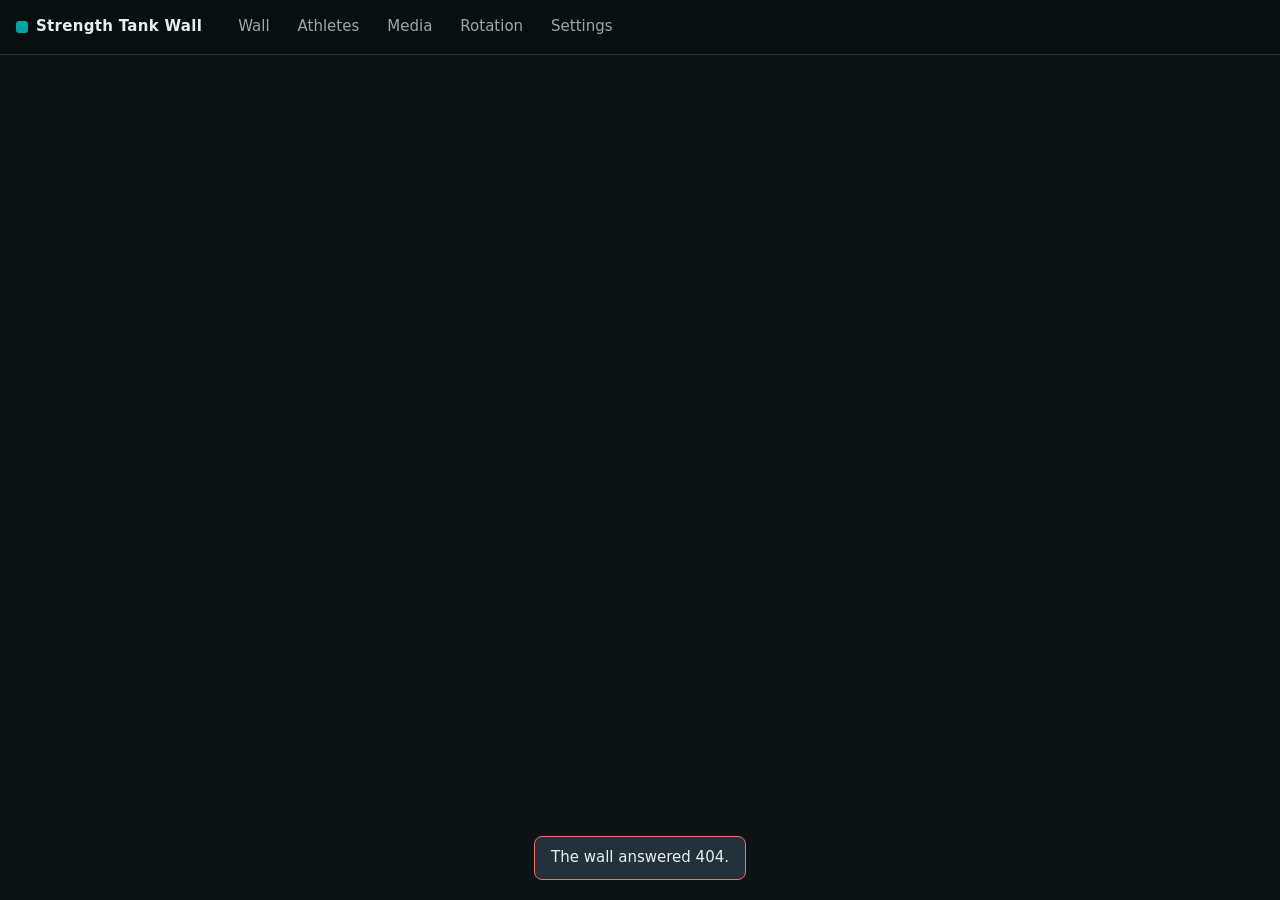
==== web/index.html @ 3e49f477 "Strength Tank LED wall: web console, mock API and ESP32-S3 firmware A 256x96 wall of twelve 64x32 P5" ====
<!doctype html>
<html lang="en">
<head>
<meta charset="utf-8">
<meta name="viewport" content="width=device-width, initial-scale=1">
<title>Strength Tank Wall</title>
<link rel="stylesheet" href="app.css">
<script src="vendor/omggif.js"></script>
<script type="module" src="app.js"></script>
</head>
<body>
<a class="skip" href="#main">Skip to content</a>
<header class="top">
  <div class="brand"><span class="brand-dot"></span>Strength Tank Wall</div>
  <nav id="tabs" aria-label="Sections">
    <a href="#wall">Wall<span class="sr-only"></span></a>
    <a href="#athletes">Athletes<span class="sr-only"></span></a>
    <a href="#media">Media<span class="sr-only"></span></a>
    <a href="#rotation">Rotation<span class="sr-only"></span></a>
    <a href="#settings">Settings<span class="sr-only"></span></a>
  </nav>
</header>

<div id="conn" class="conn" role="alert" hidden>
  <span id="conn-msg"></span>
  <button id="conn-retry" type="button">Try again</button>
</div>
<div id="lock" class="conn" role="alert" hidden>
  <span id="lock-msg"></span>
</div>

<!-- First run: no admin PIN yet, so nothing can be changed until one is set -->
<section id="setup" class="setup" hidden aria-labelledby="setup-title">
  <div class="card">
    <h2 id="setup-title">Set an admin PIN</h2>
    <p>The wall needs an admin PIN before anything on it can be changed. Anyone on the gym Wi-Fi can look at this page, but saving athletes, media, the rotation or settings will ask for the PIN.</p>
    <form id="setup-form" class="form">
      <label>New PIN, 6 to 12 digits <input type="password" id="setup-pin" inputmode="numeric" pattern="[0-9]{6,12}" maxlength="12" autocomplete="new-password" enterkeyhint="next"></label>
      <label>Type it again <input type="password" id="setup-pin2" inputmode="numeric" pattern="[0-9]{6,12}" maxlength="12" autocomplete="new-password" enterkeyhint="done"></label>
      <p id="setup-error" class="pin-error" role="alert" hidden></p>
      <div class="row"><span class="spacer"></span><button id="setup-save" class="primary">Set PIN</button></div>
    </form>
    <p class="hint">Write it down somewhere safe. On the real wall the first PIN is set while connected to the wall's own setup Wi-Fi. If the PIN is ever lost, switch the wall off and on again, and as soon as it lights up press and hold the BOOT button on the wall's controller for 10 seconds. That clears the PIN, and you set a new one from the setup Wi-Fi. (Don't hold BOOT while switching on: that puts the controller into programming mode.)</p>
  </div>
</section>

<main id="main" tabindex="-1">
  <!-- Wall: preview of the rotation and control of the real wall -->
  <section id="wall" class="tab">
    <div class="card">
      <div class="card-head"><h2>Preview</h2><span class="muted">Only on this screen. The wall is not affected.</span></div>
      <p id="pv-label" class="pv-label"></p>
      <canvas id="pv-canvas" class="led"></canvas>
      <div class="row">
        <button id="pv-prev" type="button">◀ Prev</button>
        <button id="pv-play" type="button">Pause</button>
        <button id="pv-next" type="button">Next ▶</button>
        <span id="pv-timer" class="muted"></span>
        <span class="spacer"></span>
        <label class="inline"><input type="checkbox" id="pv-seams"> Show panel edges</label>
      </div>
      <div id="pv-strip" class="strip" role="group" aria-label="Screens in the rotation, in order"></div>
      <p class="hint">Plays the rotation with the real screen times, including changes you haven't saved yet. Tap a screen below (or use the ← → keys) to hold it and check it closely. Press Play to carry on.</p>
    </div>
    <div class="card">
      <h2>Control the wall</h2>
      <p class="hint">These buttons change what the wall is showing right now.</p>
      <div class="row">
        <button type="button" data-control="prev">◀ Previous</button>
        <button type="button" data-control="pause">Pause</button>
        <button type="button" data-control="resume">Resume</button>
        <button type="button" data-control="next">Next ▶</button>
      </div>
      <dl id="status" class="status"></dl>
      <details id="diag" class="diag">
        <summary>Diagnostics</summary>
        <dl id="diag-list" class="status"></dl>
        <p class="hint">For whoever looks after the wall's hardware. Nothing here needs to be checked day to day.</p>
      </details>
    </div>
  </section>

  <!-- Athletes -->
  <section id="athletes" class="tab">
    <div class="card">
      <div class="card-head"><h2>Athletes</h2><span id="ath-summary" class="muted"></span></div>
      <div class="row">
        <input id="ath-filter" class="find" type="search" placeholder="Find an athlete" aria-label="Find an athlete" autocomplete="off" enterkeyhint="search">
        <button id="ath-add" type="button">+ Add athlete</button>
        <label class="button" tabindex="0" role="button" id="ath-import-label">Import CSV<input type="file" id="ath-import" accept=".csv,text/csv" hidden></label>
        <button id="ath-export" type="button">Export CSV</button>
      </div>
      <p id="ath-nomatch" class="muted" hidden></p>
      <div id="ath-import-bar" class="notice" hidden></div>
      <div id="ath-errors" class="error-list" role="alert" hidden></div>
      <div class="table-wrap">
        <table id="ath-table">
          <thead>
            <tr>
              <th class="c-move" aria-label="Order"></th>
              <th class="c-name">Name / handle</th>
              <th><abbr title="Snatch">S</abbr></th><th><abbr title="Clean &amp; jerk">CJ</abbr></th><th><abbr title="Total">Ttl</abbr></th><th><abbr title="Back squat">BS</abbr></th><th><abbr title="Front squat">FS</abbr></th>
              <th class="c-notes">Notes (not shown on the wall)</th>
              <th class="c-show" title="Show on the wall">Show</th>
              <th aria-label="Remove"></th>
            </tr>
          </thead>
          <tbody></tbody>
        </table>
      </div>
      <p class="hint">Weights are kg in 0.5 kg steps. Leave a lift blank if it hasn't been done. Total is the best total from one session, so it can be lower than S + CJ; the S+CJ button fills in the sum. A lift you raise is outlined in green, and after you save it shows as a new PR in green on the wall.</p>
      <div class="savebar" id="ath-bar">
        <span class="save-state" id="ath-state" aria-live="polite"></span>
        <span class="spacer"></span>
        <button id="ath-revert" type="button" class="ghost">Discard</button>
        <button id="ath-save" type="button" class="primary">Save</button>
      </div>
    </div>
    <div class="card">
      <div class="card-head"><h2>How it fits on the wall</h2><span id="fit-summary" class="muted"></span></div>
      <div id="fit-pages" class="pages"></div>
    </div>
  </section>

  <!-- Media -->
  <section id="media" class="tab">
    <div class="card">
      <h2>Add an image or video</h2>
      <label class="drop" id="drop" tabindex="0">
        <input type="file" id="media-file" accept="image/*,video/*,.mov,.mp4,.webm" hidden>
        <strong>Choose a photo or video</strong>
        <span class="muted">Or drop a file here. JPG, PNG, WebP, GIF (animated too), MP4, MOV, WebM: anything this browser can play. Video clips up to 60 s.</span>
      </label>
      <div id="media-editor" hidden>
        <canvas id="crop-canvas" class="led"></canvas>
        <div class="grid">
          <label>Fit
            <select id="crop-fit">
              <option value="cover">Fill the wall (crop)</option>
              <option value="contain">Show it all (black bars)</option>
            </select>
          </label>
          <label>Zoom <input type="range" id="crop-zoom" min="1" max="4" step="0.05" value="1"></label>
          <label>Left / right <input type="range" id="crop-x" min="0" max="1" step="0.01" value="0.5"></label>
          <label>Up / down <input type="range" id="crop-y" min="0" max="1" step="0.01" value="0.5"></label>
        </div>
        <div id="video-opts" class="grid" hidden>
          <label>Start (s) <input type="number" id="clip-start" min="0" step="0.1" inputmode="decimal" value="0"></label>
          <label>End (s) <input type="number" id="clip-end" min="0" step="0.1" inputmode="decimal"></label>
          <label>Frames per second
            <select id="clip-fps"><option>10</option><option>12</option><option selected>15</option><option>20</option><option>25</option></select>
          </label>
        </div>
        <div class="grid">
          <label>Name <input type="text" id="media-name" maxlength="40"></label>
          <label class="inline"><input type="checkbox" id="media-add" checked> Add to the rotation for
            <input type="number" id="media-seconds" min="5" max="999" step="1" inputmode="numeric" value="10" class="secs"> s</label>
        </div>
        <p id="media-info" class="muted"></p>
        <div class="row">
          <button id="media-cancel" type="button" class="ghost">Cancel</button>
          <span class="spacer"></span>
          <button id="media-convert" type="button" class="primary">Convert &amp; upload</button>
        </div>
        <div id="media-progress-wrap" hidden>
          <progress id="media-progress" max="1" value="0"></progress>
          <span id="media-progress-label" class="muted"></span>
          <button id="media-stop" type="button" class="ghost small">Stop</button>
        </div>
      </div>
    </div>
    <div class="card">
      <div class="card-head"><h2>On the board</h2><span id="storage" class="muted"></span></div>
      <div id="storage-bar" class="meter"><span></span></div>
      <div id="media-list" class="media-grid"></div>
    </div>
  </section>

  <!-- Rotation -->
  <section id="rotation" class="tab">
    <div class="card">
      <div class="card-head"><h2>Rotation</h2><span id="rot-summary" class="muted"></span></div>
      <ol id="rot-list" class="slides"></ol>
      <div class="row">
        <button id="rot-add-wb" type="button">+ PR whiteboard</button>
        <select id="rot-add-media" aria-label="Add media"><option value="">+ Media…</option></select>
        <button id="rot-add-story" type="button">+ Instagram story</button>
        <button id="rot-add-posts" type="button">+ Instagram posts</button>
      </div>
      <p class="hint">Each screen shows for 5 to 999 seconds. For the PR whiteboard the time is per page, and every page is shown in turn. For the Instagram story it is per story; when there's no story from the last 24 hours, that screen is skipped. A video loops until its time is up. Untick "On" to keep a screen in the list without showing it.</p>
      <div class="savebar" id="rot-bar">
        <span class="save-state" id="rot-state" aria-live="polite"></span>
        <span class="spacer"></span>
        <button id="rot-revert" type="button" class="ghost">Discard</button>
        <button id="rot-save" type="button" class="primary">Save</button>
      </div>
    </div>
  </section>

  <!-- Settings -->
  <section id="settings" class="tab">
    <div class="card">
      <h2>Wall</h2>
      <div class="form">
        <label>Title on the PR whiteboard <input id="set-title" maxlength="32"></label>
        <label>Brightness <span class="range"><input type="range" id="set-brightness" min="5" max="100"><output id="set-brightness-val"></output></span></label>
        <p id="set-power" class="hint"></p>
        <label>Athlete order
          <select id="set-sort">
            <option value="board">Board order (as arranged on the Athletes tab)</option>
            <option value="total">Highest total first</option>
            <option value="name">Name, A to Z</option>
          </select>
        </label>
        <label>Show new PRs in green for <span class="inline"><input type="number" id="set-pr-days" min="0" max="60" step="1" inputmode="numeric" class="secs"> days (0 = off)</span></label>
        <label>Time zone (sets the date on new PRs)
          <select id="set-tz">
            <option value="America/Los_Angeles">Pacific (Los Angeles, San Diego)</option>
            <option value="America/Denver">Mountain (Denver)</option>
            <option value="America/Phoenix">Arizona (Phoenix, no daylight saving)</option>
            <option value="America/Chicago">Central (Chicago)</option>
            <option value="America/New_York">Eastern (New York)</option>
            <option value="America/Anchorage">Alaska (Anchorage)</option>
            <option value="Pacific/Honolulu">Hawaii (Honolulu)</option>
            <option value="UTC">UTC</option>
          </select>
        </label>
      </div>
      <div class="savebar" id="set-bar">
        <span class="save-state" id="set-state" aria-live="polite"></span>
        <span class="spacer"></span>
        <button id="set-revert" type="button" class="ghost">Discard</button>
        <button id="set-save" type="button" class="primary">Save</button>
      </div>
    </div>
    <div class="card">
      <div class="card-head"><h2>Instagram</h2><span id="ig-state" class="muted"></span></div>
      <p class="hint">The wall shows @thestrengthtank's current story and latest two posts. It needs an access token from a Meta app linked to the gym's Facebook Page (see the setup steps in the design doc). Reels show their cover image; the wall can't play Instagram video.</p>
      <div class="form">
        <label class="inline"><input type="checkbox" id="ig-enabled"> Show the Instagram screens</label>
        <label>Access token <input type="password" id="ig-token" autocomplete="off" placeholder="Paste a new token. Leave blank to keep the current one."></label>
        <label>Instagram account ID
          <span class="inline"><input id="ig-account" inputmode="numeric" maxlength="32"> <button type="button" id="ig-find">Find it</button></span>
        </label>
        <div id="ig-accounts" class="row" hidden></div>
        <label>Check for new posts every <span class="inline"><input type="number" id="ig-minutes" min="5" max="1440" step="1" inputmode="numeric" class="secs"> minutes</span></label>
      </div>
      <div class="row">
        <button id="ig-clear" type="button" class="ghost">Remove token</button>
        <span class="spacer"></span>
        <button id="ig-refresh" type="button">Refresh now</button>
        <button id="ig-save" type="button" class="primary">Save</button>
      </div>
    </div>
    <div class="card">
      <h2>Admin PIN</h2>
      <p id="pin-state" class="hint"></p>
      <div class="form">
        <label>New PIN, 6 to 12 digits <input type="password" id="set-pin" inputmode="numeric" pattern="[0-9]{6,12}" maxlength="12" autocomplete="new-password"></label>
        <label>Type it again <input type="password" id="set-pin2" inputmode="numeric" pattern="[0-9]{6,12}" maxlength="12" autocomplete="new-password"></label>
      </div>
      <div class="row"><span class="spacer"></span><button id="set-pin-save" type="button">Change PIN</button></div>
    </div>
  </section>
</main>

<div id="toast" role="status" aria-live="polite"></div>

<dialog id="pin-dialog" aria-labelledby="pin-title" aria-describedby="pin-why">
  <form method="dialog" id="pin-form">
    <h3 id="pin-title">Admin PIN</h3>
    <p class="muted" id="pin-why">Saving changes needs the wall's admin PIN.</p>
    <p class="pin-error" id="pin-error" role="alert" hidden></p>
    <input type="password" id="pin-input" inputmode="numeric" pattern="[0-9]*" autocomplete="current-password" aria-label="PIN" enterkeyhint="done">
    <div class="row"><button type="button" id="pin-cancel" class="ghost">Cancel</button><span class="spacer"></span><button value="ok" class="primary">Save</button></div>
  </form>
</dialog>
</body>
</html>
---- web/app.css ----
:root {
  --bg: #0d1214;
  --card: #151c1f;
  --line: #26323a;
  --text: #e6eef0;
  --muted: #98a8ae;
  --teal: #00a3a3;
  --teal-strong: #00c2c2;
  --warn: #f2b53d;
  --bad: #ff6b6b;
  --good: #3ddc84;
  --input: #0f1518;
  color-scheme: dark;
}

* { box-sizing: border-box; }
[hidden] { display: none !important; }

body {
  margin: 0;
  background: var(--bg);
  color: var(--text);
  font: 15px/1.45 system-ui, -apple-system, "Segoe UI", Roboto, sans-serif;
}

.top {
  position: sticky;
  top: 0;
  z-index: 5;
  display: flex;
  flex-wrap: wrap;
  align-items: center;
  gap: 8px 24px;
  padding: 10px 16px;
  background: #0a0f11ee;
  border-bottom: 1px solid var(--line);
  backdrop-filter: blur(6px);
}
.brand { font-weight: 700; letter-spacing: .02em; display: flex; align-items: center; gap: 8px; }
.brand-dot { width: 12px; height: 12px; border-radius: 3px; background: var(--teal); }
nav { display: flex; gap: 4px; flex-wrap: wrap; }
nav a {
  color: var(--muted);
  text-decoration: none;
  padding: 6px 12px;
  border-radius: 6px;
}
nav a:hover { color: var(--text); }
nav a.active { color: #001; background: var(--teal); font-weight: 600; }
nav a.dirty::after { content: ""; display: inline-block; width: 7px; height: 7px; margin-left: 6px; border-radius: 50%; background: var(--warn); vertical-align: middle; }
.sr-only { position: absolute; width: 1px; height: 1px; overflow: hidden; clip: rect(0 0 0 0); white-space: nowrap; }
.skip { position: absolute; left: 8px; top: -60px; z-index: 20; padding: 8px 12px; background: var(--teal); color: #001; border-radius: 6px; }
.skip:focus { top: 8px; }
main:focus { outline: none; }

/* Shown when the wall can't be reached */
.conn {
  display: flex;
  flex-wrap: wrap;
  align-items: center;
  gap: 8px 12px;
  max-width: 1200px;
  margin: 12px auto 0;
  padding: 10px 14px;
  border: 1px solid var(--bad);
  border-radius: 8px;
  background: #2a1416;
}
.conn span { flex: 1 1 220px; }

main { max-width: 1200px; margin: 0 auto; padding: 16px; }
.tab { display: none; }
.tab.active { display: block; }

.card {
  background: var(--card);
  border: 1px solid var(--line);
  border-radius: 10px;
  padding: 16px;
  margin-bottom: 16px;
}
.card-head { display: flex; flex-wrap: wrap; align-items: baseline; gap: 4px 12px; }
h2 { font-size: 18px; margin: 0 0 12px; }
h3 { margin: 0 0 8px; }
.muted { color: var(--muted); }
.hint { color: var(--muted); font-size: 13px; margin: 10px 0 0; }

.row { display: flex; flex-wrap: wrap; align-items: center; gap: 8px; margin-top: 12px; }
.spacer { flex: 1; }

button, .button, select, input {
  font: inherit;
  color: var(--text);
}
button, .button {
  display: inline-flex;
  align-items: center;
  justify-content: center;
  gap: 6px;
  background: #1f2a30;
  border: 1px solid var(--line);
  border-radius: 6px;
  padding: 7px 14px;
  cursor: pointer;
  white-space: nowrap;
}
button:hover, .button:hover { border-color: var(--teal); }
button:focus-visible, .button:focus-visible, a:focus-visible, .drop:focus-visible, .strip button:focus-visible {
  outline: 3px solid var(--teal-strong);
  outline-offset: 2px;
}
button:disabled { opacity: .45; cursor: not-allowed; border-color: var(--line); }
button.primary { background: var(--teal); color: #001; border-color: var(--teal); font-weight: 600; }
button.primary:hover:not(:disabled) { background: var(--teal-strong); }
button.ghost { background: transparent; }
button.small { padding: 2px 8px; font-size: 13px; }
button.icon { padding: 3px 7px; line-height: 1; }

input, select {
  background: var(--input);
  border: 1px solid var(--line);
  border-radius: 6px;
  padding: 6px 8px;
  min-width: 0;
}
input:focus, select:focus { outline: 2px solid var(--teal); outline-offset: -1px; }
input.invalid { border-color: var(--bad); background: #2a1416; }
input.warn { border-color: var(--warn); }
input.up:not(.invalid) { border-color: var(--good); box-shadow: inset 0 0 0 1px var(--good); }
input[type="checkbox"] { width: 18px; height: 18px; accent-color: var(--teal); }
input[type="range"] { accent-color: var(--teal); padding: 0; }
input.secs { width: 5.5em; text-align: right; }

canvas.led {
  display: block;
  width: 100%;
  height: auto;
  border-radius: 6px;
  background: #111;
  margin-top: 4px;
}

/* Athletes table */
.table-wrap { overflow-x: auto; margin-top: 12px; border: 1px solid var(--line); border-radius: 8px; }
table { border-collapse: collapse; width: 100%; min-width: 860px; }
th, td { padding: 4px 6px; border-bottom: 1px solid var(--line); text-align: left; }
th { font-size: 13px; color: var(--warn); font-weight: 600; background: #11181b; position: sticky; top: 0; }
tbody tr:nth-child(even) { background: #121a1d; }
tbody tr.hidden-row td { opacity: .5; }
td.c-name input { width: 100%; min-width: 150px; }
td.num input { width: 5.2em; text-align: right; }
td.num .with-btn { display: flex; gap: 2px; }
td.c-notes input { width: 100%; min-width: 120px; }
td.c-move { white-space: nowrap; }
td.c-show { text-align: center; }
.pr-dot { color: var(--good); font-size: 11px; margin-left: 2px; }
abbr[title] { text-decoration: none; cursor: help; }
.find { flex: 1 1 200px; max-width: 320px; }
.c-label { display: none; }

/* Save / discard: stays at the bottom of the screen while its card is in view */
.savebar {
  position: sticky;
  bottom: 0;
  z-index: 4;
  display: flex;
  flex-wrap: wrap;
  align-items: center;
  gap: 8px;
  margin: 12px -16px -16px;
  padding: 10px 16px;
  background: #11181bf2;
  border-top: 1px solid var(--line);
  border-radius: 0 0 10px 10px;
  backdrop-filter: blur(6px);
}
.savebar.dirty { border-top-color: var(--warn); }
.save-state { font-size: 14px; color: var(--muted); }
.savebar.dirty .save-state { color: var(--warn); }
.save-state.bad { color: var(--bad) !important; }
.save-state button { margin-left: 6px; }

.notice {
  margin-top: 12px;
  padding: 10px 12px;
  border: 1px solid var(--teal);
  border-radius: 8px;
  display: flex;
  flex-wrap: wrap;
  gap: 8px;
  align-items: center;
}
.error-list {
  margin-top: 12px;
  padding: 8px 12px;
  border: 1px solid var(--bad);
  border-radius: 8px;
  color: var(--bad);
  font-size: 14px;
}
.error-list ul { margin: 0; padding-left: 18px; }

.pages { display: grid; grid-template-columns: repeat(auto-fill, minmax(320px, 1fr)); gap: 12px; }
.pages figure { margin: 0; }
.pages figcaption { font-size: 13px; color: var(--muted); margin-top: 4px; }

/* Media */
.drop {
  display: flex;
  flex-direction: column;
  gap: 4px;
  align-items: center;
  text-align: center;
  padding: 28px 16px;
  border: 2px dashed var(--line);
  border-radius: 10px;
  cursor: pointer;
}
.drop:hover, .drop.over { border-color: var(--teal); }
.grid { display: grid; grid-template-columns: repeat(auto-fit, minmax(200px, 1fr)); gap: 10px 16px; margin-top: 12px; }
.grid label, .form label { display: flex; flex-direction: column; gap: 4px; font-size: 13px; color: var(--muted); }
.grid label.inline, .form label.inline, .inline { flex-direction: row; align-items: center; gap: 6px; flex-wrap: wrap; color: var(--text); font-size: 14px; }
.form { display: grid; grid-template-columns: minmax(0, 1fr); gap: 12px; max-width: 520px; }
.form label > input:not([type="checkbox"]):not(.secs), .form label > select { width: 100%; max-width: 100%; }
#ath-table td.c-notes input::placeholder { color: transparent; }
.range { display: flex; align-items: center; gap: 10px; }
.range input { flex: 1; }
progress { width: 100%; accent-color: var(--teal); }

.meter { height: 6px; background: var(--input); border-radius: 3px; overflow: hidden; margin-bottom: 12px; }
.meter span { display: block; height: 100%; background: var(--teal); width: 0; }
.meter.full span { background: var(--warn); }

.media-grid { display: grid; grid-template-columns: repeat(auto-fill, minmax(280px, 1fr)); gap: 12px; }
.media-item { border: 1px solid var(--line); border-radius: 8px; padding: 8px; display: flex; flex-direction: column; gap: 6px; }
.media-item img { width: 100%; image-rendering: pixelated; background: #000; border-radius: 4px; aspect-ratio: 256 / 96; }
.media-item .meta { font-size: 13px; color: var(--muted); }
.badge { font-size: 12px; padding: 1px 8px; border-radius: 10px; background: #0d3b3b; color: var(--teal-strong); }

/* Rotation */
.slides { list-style: none; margin: 0; padding: 0; display: grid; gap: 8px; }
.slide {
  display: grid;
  grid-template-columns: auto 128px 1fr auto auto auto;
  align-items: center;
  gap: 10px;
  padding: 8px;
  border: 1px solid var(--line);
  border-radius: 8px;
}
.slide.disabled { opacity: .55; }
.slide .thumb { width: 128px; aspect-ratio: 256 / 96; image-rendering: pixelated; background: #000; border-radius: 3px; }
.slide .title { font-weight: 600; overflow-wrap: anywhere; }
.slide .sub { font-size: 13px; color: var(--muted); }
.slide .order { display: flex; flex-direction: column; gap: 2px; }
.slide .secs-wrap { display: flex; align-items: center; gap: 6px; font-size: 13px; color: var(--muted); }

.strip { display: flex; gap: 8px; overflow-x: auto; padding: 10px 2px 4px; }
.strip button {
  flex: 0 0 auto;
  display: flex;
  flex-direction: column;
  gap: 4px;
  padding: 4px;
  background: transparent;
  border: 2px solid var(--line);
  border-radius: 6px;
  color: var(--muted);
  font-size: 12px;
  text-align: left;
}
.strip button.current { border-color: var(--teal); color: var(--text); }
.pv-label { margin: 0 0 4px; font-weight: 600; }
.strip canvas, .strip img { width: 160px; aspect-ratio: 256 / 96; image-rendering: pixelated; background: #000; border-radius: 3px; }
.strip .cap { max-width: 160px; white-space: nowrap; overflow: hidden; text-overflow: ellipsis; }

.status { display: grid; grid-template-columns: max-content 1fr; gap: 4px 16px; margin: 16px 0 0; font-size: 14px; }
.status dt { color: var(--muted); }
.status dd { margin: 0; }

#toast {
  position: fixed;
  left: 50%;
  bottom: 20px;
  transform: translateX(-50%);
  max-width: min(560px, calc(100vw - 32px));
  padding: 10px 16px;
  border-radius: 8px;
  background: #22313a;
  border: 1px solid var(--teal);
  opacity: 0;
  pointer-events: none;
  transition: opacity .2s;
  z-index: 10;
}
#toast.show { opacity: 1; }
#toast.bad { border-color: var(--bad); }

dialog { background: var(--card); color: var(--text); border: 1px solid var(--line); border-radius: 10px; padding: 20px; width: min(360px, calc(100vw - 32px)); }
dialog::backdrop { background: #000a; }
dialog input { width: 100%; margin-top: 8px; font-size: 20px; letter-spacing: .2em; }
.pin-error { color: var(--bad); margin: 8px 0 0; }

@media (prefers-reduced-motion: reduce) {
  * { transition: none !important; scroll-behavior: auto !important; }
}

/* Touch screens: every control at least 44 px tall */
@media (pointer: coarse), (max-width: 640px) {
  button, .button, select, input:not([type="checkbox"]):not([type="range"]) { min-height: 44px; }
  button.icon { min-width: 44px; }
  button.small { padding: 6px 12px; font-size: 14px; }
  input[type="checkbox"] { width: 24px; height: 24px; }
  input[type="range"] { min-height: 44px; }
  label.inline:has(input[type="checkbox"]) { min-height: 44px; }
  input, select { font-size: 16px; } /* stops iOS zooming in on focus */
}

@media (max-width: 640px) {
  .top { padding: 8px 10px 0; gap: 4px; }
  .brand { font-size: 14px; }
  nav { width: 100%; display: grid; grid-template-columns: repeat(5, 1fr); gap: 2px; }
  nav a { padding: 12px 2px; text-align: center; font-size: 14px; border-radius: 6px 6px 0 0; }
  nav a.dirty::after { margin-left: 3px; }
  main { padding: 10px; }
  .card { padding: 12px; }
  .savebar { margin: 12px -12px -12px; padding: 8px 12px; flex-wrap: nowrap; }
  .savebar .spacer { display: none; }
  .save-state { flex: 1 1 0; min-width: 0; font-size: 13px; }
  .find { max-width: none; flex-basis: 100%; }

  /* Athletes: one card per athlete instead of a wide table */
  .table-wrap { border: 0; overflow: visible; }
  #ath-table { min-width: 0; }
  #ath-table thead { position: absolute; width: 1px; height: 1px; overflow: hidden; clip: rect(0 0 0 0); }
  #ath-table, #ath-table tbody { display: block; }
  #ath-table tr {
    display: grid;
    grid-template-columns: repeat(6, 1fr);
    gap: 8px;
    padding: 10px;
    margin-bottom: 10px;
    border: 1px solid var(--line);
    border-radius: 8px;
    background: var(--card);
  }
  #ath-table tbody tr:nth-child(even) { background: var(--card); }
  #ath-table td { display: block; padding: 0; border: 0; min-width: 0; }
  /* name / snatch, C&J, total / back, front / notes / move, show, remove */
  #ath-table td.c-name { grid-column: 1 / 7; order: 0; }
  #ath-table td.num { grid-column: span 2; order: 1; align-self: start; }
  #ath-table td.c-notes { grid-column: 1 / 7; order: 2; }
  #ath-table td.c-move { grid-column: 1 / 3; order: 3; display: flex; gap: 6px; align-items: center; }
  #ath-table td.c-show { grid-column: 3 / 6; order: 3; display: flex; align-items: center; justify-content: center; }
  #ath-table td.c-del { grid-column: 6 / 7; order: 3; display: flex; justify-content: flex-end; }
  #ath-table td.num .with-btn { flex-direction: column; gap: 4px; }
  #ath-table td.c-notes .c-label { display: none !important; }
  #ath-table td.c-notes input::placeholder { color: var(--muted); }
  #ath-table td.num input { width: 100%; }
  #ath-table td.num .with-btn input { min-width: 0; }
  #ath-table td.c-name input, #ath-table td.c-notes input { min-width: 0; }
  #ath-table .c-label { display: block; font-size: 12px; color: var(--muted); margin-bottom: 2px; }
  #ath-table td.c-show .c-label { display: inline; font-size: 14px; color: var(--text); margin: 0; }
  #ath-table td.c-name input { font-weight: 600; }

  /* Rotation: picture on top, then the name, then one row of controls */
  .slide {
    grid-template-columns: auto 1fr auto auto;
    grid-template-areas:
      "thumb thumb thumb thumb"
      "info  info  info  info"
      "order secs  on    del";
    gap: 8px;
  }
  .slide .thumb { grid-area: thumb; width: 100%; }
  .slide .info { grid-area: info; }
  .slide .order { grid-area: order; flex-direction: row; gap: 6px; }
  .slide .secs-wrap.secs { grid-area: secs; }
  .slide .secs-wrap.on { grid-area: on; }
  .slide .del { grid-area: del; }

  .strip canvas, .strip img { width: 136px; }
  .strip .cap { max-width: 136px; }
}

/* First run: only the "Set an admin PIN" step until a PIN exists. */
body.setup-mode #tabs, body.setup-mode .tab { display: none !important; }
.setup { max-width: 592px; margin: 0 auto; padding: 16px; }
.setup p { line-height: 1.45; }
.diag { margin-top: 16px; }
.diag summary { cursor: pointer; color: var(--muted); font-size: 14px; min-height: 44px; display: flex; align-items: center; list-style: none; }
.diag summary::-webkit-details-marker { display: none; }
.diag summary::before { content: '▸'; margin-right: 8px; }
.diag[open] summary::before { content: '▾'; }
#pin-state { margin-bottom: 12px; }
.status dd.bad { color: var(--bad); }
.status dd.warn { color: var(--warn); }
.status ul.errors { margin: 0; padding-left: 18px; }
.status ul.errors li { margin: 0 0 4px; overflow-wrap: anywhere; }
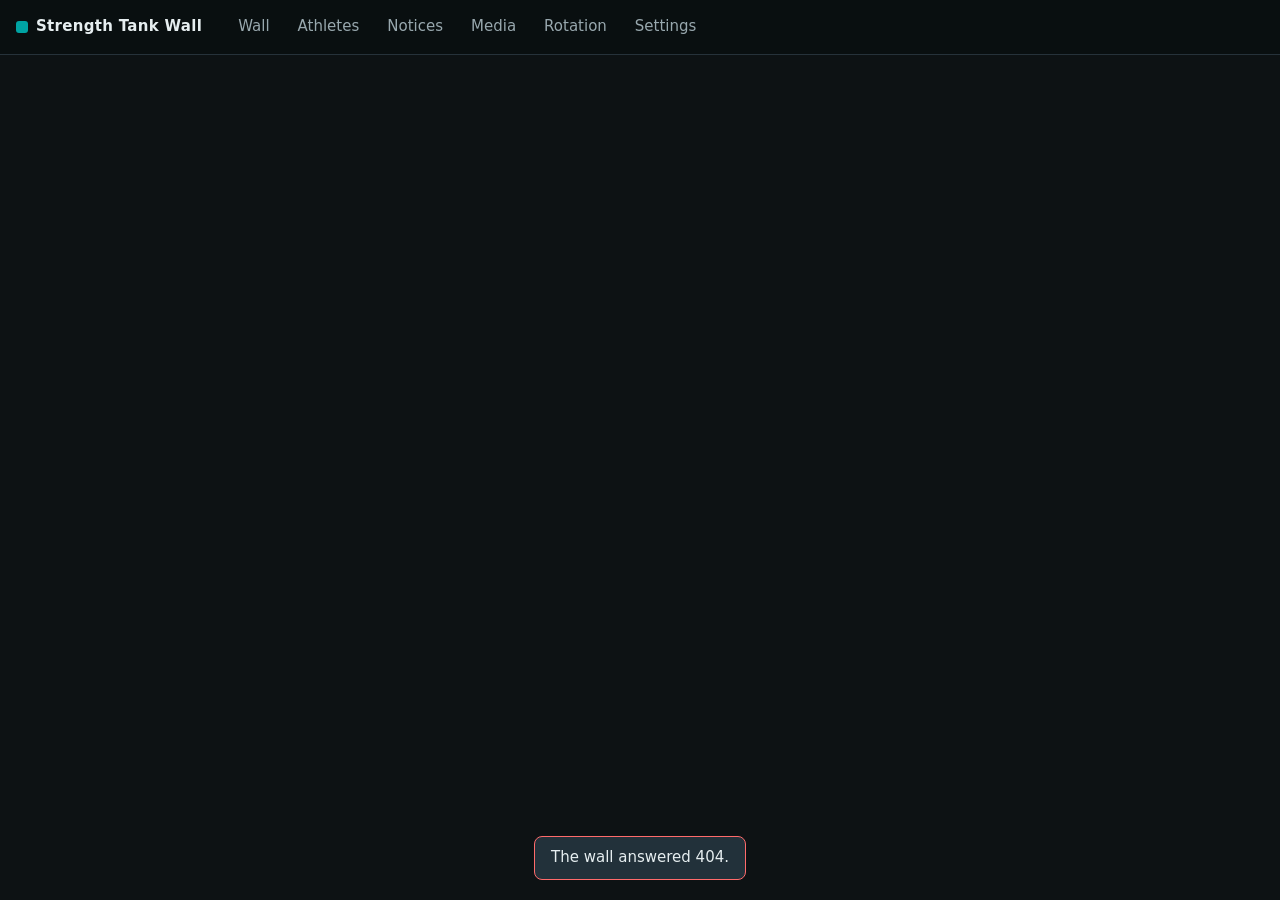
==== commit a3e1685b: "Add announcements, New PRs, display schedule, power settings and wiring guide - Announcements ("Noti" ====
--- a/web/index.html
+++ b/web/index.html
@@ -15,6 +15,7 @@
   <nav id="tabs" aria-label="Sections">
     <a href="#wall">Wall<span class="sr-only"></span></a>
     <a href="#athletes">Athletes<span class="sr-only"></span></a>
+    <a href="#notices" title="Announcements">Notices<span class="sr-only"></span></a>
     <a href="#media">Media<span class="sr-only"></span></a>
     <a href="#rotation">Rotation<span class="sr-only"></span></a>
     <a href="#settings">Settings<span class="sr-only"></span></a>
@@ -49,6 +50,7 @@
   <section id="wall" class="tab">
     <div class="card">
       <div class="card-head"><h2>Preview</h2><span class="muted">Only on this screen. The wall is not affected.</span></div>
+      <p id="pv-wall-off" class="wall-off" hidden></p>
       <p id="pv-label" class="pv-label"></p>
       <canvas id="pv-canvas" class="led"></canvas>
       <div class="row">
@@ -64,7 +66,12 @@
     </div>
     <div class="card">
       <h2>Control the wall</h2>
-      <p class="hint">These buttons change what the wall is showing right now.</p>
+      <p id="sched-line" class="sched-line" aria-live="polite"></p>
+      <div class="row">
+        <button type="button" data-control="wake">Turn on now</button>
+        <button type="button" data-control="sleep">Turn off now</button>
+      </div>
+      <p class="hint">Turning the wall on or off by hand lasts until the schedule next changes (set on the Settings tab). These buttons change what the wall is showing right now.</p>
       <div class="row">
         <button type="button" data-control="prev">◀ Previous</button>
         <button type="button" data-control="pause">Pause</button>
@@ -119,6 +126,26 @@
     <div class="card">
       <div class="card-head"><h2>How it fits on the wall</h2><span id="fit-summary" class="muted"></span></div>
       <div id="fit-pages" class="pages"></div>
+    </div>
+  </section>
+
+  <!-- Notices: announcements, one screen each on the wall -->
+  <section id="notices" class="tab">
+    <div class="card">
+      <div class="card-head"><h2>Announcements</h2><span id="ann-summary" class="muted"></span></div>
+      <p class="hint">Each announcement showing today gets a screen of its own, white on teal, in this order. The picture with each one is exactly what the wall will show.</p>
+      <p id="ann-rot-note" class="notice" hidden></p>
+      <div id="ann-errors" class="error-list" role="alert" hidden></div>
+      <ol id="ann-list" class="ann-list"></ol>
+      <p id="ann-empty" class="muted" hidden>No announcements yet.</p>
+      <div class="row"><button id="ann-add" type="button">+ Add announcement</button></div>
+      <p class="hint">Up to 200 characters, and up to 6 new lines (press Enter). The wall picks the biggest letters that fit. Leave the dates blank to show it every day; it shows on the end date too, then stops. The wall's letters are plain A to Z, digits and punctuation: anything else shows as "?".</p>
+      <div class="savebar" id="ann-bar">
+        <span class="save-state" id="ann-state" aria-live="polite"></span>
+        <span class="spacer"></span>
+        <button id="ann-revert" type="button" class="ghost">Discard</button>
+        <button id="ann-save" type="button" class="primary">Save</button>
+      </div>
     </div>
   </section>
 
@@ -183,11 +210,13 @@
       <ol id="rot-list" class="slides"></ol>
       <div class="row">
         <button id="rot-add-wb" type="button">+ PR whiteboard</button>
+        <button id="rot-add-prs" type="button">+ New PRs</button>
+        <button id="rot-add-ann" type="button">+ Announcements</button>
         <select id="rot-add-media" aria-label="Add media"><option value="">+ Media…</option></select>
         <button id="rot-add-story" type="button">+ Instagram story</button>
         <button id="rot-add-posts" type="button">+ Instagram posts</button>
       </div>
-      <p class="hint">Each screen shows for 5 to 999 seconds. For the PR whiteboard the time is per page, and every page is shown in turn. For the Instagram story it is per story; when there's no story from the last 24 hours, that screen is skipped. A video loops until its time is up. Untick "On" to keep a screen in the list without showing it.</p>
+      <p class="hint">Each screen shows for 5 to 999 seconds. For the PR whiteboard the time is per page, and every page is shown in turn. New PRs gives each athlete with a PR in the days set by "Show new PRs in green" in Settings a screen of their own, newest first, and the time is per athlete. Announcements gives each announcement showing today (Notices tab) a screen of its own, and the time is per announcement. For the Instagram story it is per story; when there's no story from the last 24 hours, that screen is skipped. A video loops until its time is up. Untick "On" to keep a screen in the list without showing it.</p>
       <div class="savebar" id="rot-bar">
         <span class="save-state" id="rot-state" aria-live="polite"></span>
         <span class="spacer"></span>
@@ -205,6 +234,20 @@
         <label>Title on the PR whiteboard <input id="set-title" maxlength="32"></label>
         <label>Brightness <span class="range"><input type="range" id="set-brightness" min="5" max="100"><output id="set-brightness-val"></output></span></label>
         <p id="set-power" class="hint"></p>
+        <fieldset class="power-set">
+          <legend>Power supplies</legend>
+          <div class="power-grid">
+            <label>Supplies
+              <select id="set-supplies">
+                <option value="1">1 (all 12 panels)</option>
+                <option value="2">2 (panels 1 to 6, 7 to 12)</option>
+              </select>
+            </label>
+            <label>Amps each <input type="number" id="set-rated" min="5" max="100" step="0.5" inputmode="decimal"></label>
+            <label>Budget % <input type="number" id="set-budget" min="50" max="95" step="1" inputmode="numeric"></label>
+          </div>
+          <p class="hint">Mean Well UHP-500-5: 1 supply, 80 A, on its aluminium plate.</p>
+        </fieldset>
         <label>Athlete order
           <select id="set-sort">
             <option value="board">Board order (as arranged on the Athletes tab)</option>
@@ -233,6 +276,22 @@
         <button id="set-save" type="button" class="primary">Save</button>
       </div>
     </div>
+    <div class="card" id="sch-card">
+      <div class="card-head"><h2>Schedule</h2><span id="sch-summary" class="muted"></span></div>
+      <label class="inline switch"><input type="checkbox" id="sch-enabled" role="switch"> Turn the wall on and off on this schedule</label>
+      <p class="hint">In the wall's time zone (set above). Outside these times the wall goes dark; the console and Instagram keep working. If the wall's clock isn't set, it stays on. An end of 12:00 am means midnight.</p>
+      <div id="sch-days" class="sched-days" role="group" aria-label="On times for each day"></div>
+      <div class="row">
+        <button type="button" id="sch-copy-weekdays">Copy Monday to weekdays</button>
+        <button type="button" id="sch-copy-all">Copy Monday to every day</button>
+      </div>
+      <div class="savebar" id="sch-bar">
+        <span class="save-state" id="sch-state" aria-live="polite"></span>
+        <span class="spacer"></span>
+        <button id="sch-revert" type="button" class="ghost">Discard</button>
+        <button id="sch-save" type="button" class="primary">Save</button>
+      </div>
+    </div>
     <div class="card">
       <div class="card-head"><h2>Instagram</h2><span id="ig-state" class="muted"></span></div>
       <p class="hint">The wall shows @thestrengthtank's current story and latest two posts. It needs an access token from a Meta app linked to the gym's Facebook Page (see the setup steps in the design doc). Reels show their cover image; the wall can't play Instagram video.</p>
--- a/web/app.css
+++ b/web/app.css
@@ -319,8 +319,9 @@
 @media (max-width: 640px) {
   .top { padding: 8px 10px 0; gap: 4px; }
   .brand { font-size: 14px; }
-  nav { width: 100%; display: grid; grid-template-columns: repeat(5, 1fr); gap: 2px; }
-  nav a { padding: 12px 2px; text-align: center; font-size: 14px; border-radius: 6px 6px 0 0; }
+  nav { width: 100%; display: grid; grid-template-columns: repeat(6, minmax(0, 1fr)); gap: 2px; }
+  /* Six tabs across 390 px: about 60 px each, enough for "Settings" at 13 px. */
+  nav a { padding: 13px 0; text-align: center; font-size: 13px; border-radius: 6px 6px 0 0; }
   nav a.dirty::after { margin-left: 3px; }
   main { padding: 10px; }
   .card { padding: 12px; }
@@ -365,7 +366,7 @@
 
   /* Rotation: picture on top, then the name, then one row of controls */
   .slide {
-    grid-template-columns: auto 1fr auto auto;
+    grid-template-columns: auto minmax(0, 1fr) auto auto;
     grid-template-areas:
       "thumb thumb thumb thumb"
       "info  info  info  info"
@@ -375,7 +376,10 @@
   .slide .thumb { grid-area: thumb; width: 100%; }
   .slide .info { grid-area: info; }
   .slide .order { grid-area: order; flex-direction: row; gap: 6px; }
-  .slide .secs-wrap.secs { grid-area: secs; }
+  /* "s per announcement" drops under the box rather than push the row past 390 px. */
+  .slide .secs-wrap.secs { grid-area: secs; flex-wrap: wrap; min-width: 0; }
+  /* Three digits fit in less; the room lets "s per athlete" sit beside it at 390 px. */
+  .slide input.secs { width: 4.5em; }
   .slide .secs-wrap.on { grid-area: on; }
   .slide .del { grid-area: del; }
 
@@ -397,3 +401,74 @@
 .status dd.warn { color: var(--warn); }
 .status ul.errors { margin: 0; padding-left: 18px; }
 .status ul.errors li { margin: 0 0 4px; overflow-wrap: anywhere; }
+
+/* Wall tab: is the real wall on? */
+.sched-line { margin: 0; font-size: 16px; font-weight: 600; color: var(--good); }
+.sched-line.off { color: var(--warn); }
+.wall-off { margin: 0 0 6px; padding: 6px 10px; border: 1px solid var(--warn); border-radius: 6px; color: var(--warn); font-size: 14px; }
+
+/* Settings: power supplies */
+.power-set { border: 1px solid var(--line); border-radius: 8px; padding: 8px 12px 12px; margin: 0; min-width: 0; }
+.power-set legend { padding: 0 4px; font-size: 13px; color: var(--muted); }
+.power-grid { display: grid; grid-template-columns: minmax(0, 2fr) minmax(0, 1fr) minmax(0, 1fr); gap: 8px; }
+.power-grid label > input, .power-grid label > select { width: 100%; }
+
+/* Settings: schedule, one row per day. Wide: day, ranges, "+ Second time" in a line. On a
+   phone the day and the button share a line and the ranges get the full width below,
+   because 12-hour time boxes ("05:00 AM" and the clock icon) need about 125 px each. */
+.sched-days { display: grid; gap: 4px; margin-top: 12px; }
+.sched-days.dimmed .sched-day { opacity: .6; }
+.sched-day { display: flex; flex-wrap: wrap; align-items: center; gap: 6px 12px; padding: 8px 0; border-bottom: 1px solid var(--line); }
+.sched-day .day-on { display: flex; align-items: center; gap: 8px; width: 5.5em; flex: none; font-weight: 600; min-height: 36px; }
+.sched-day .ranges { display: flex; flex-direction: column; gap: 6px; flex: 0 1 400px; min-width: 0; }
+.sched-day .range { display: grid; grid-template-columns: minmax(0, 1fr) auto minmax(0, 1fr) auto; align-items: center; gap: 6px; max-width: 400px; }
+.sched-day input[type="time"] { width: 100%; }
+.sched-day .add { flex: none; }
+.sched-day .day-error { flex-basis: 100%; margin: 0; color: var(--bad); font-size: 13px; }
+.switch { font-weight: 600; }
+
+@media (max-width: 640px) {
+  .power-grid { grid-template-columns: minmax(0, 1fr) minmax(0, 1fr); }
+  .power-grid label:first-child { grid-column: 1 / 3; }
+  .sched-day .day-on { min-height: 44px; }
+  .sched-day .add { margin-left: auto; }
+  .sched-day .ranges { order: 3; flex-basis: 100%; }
+  .sched-day .day-error { order: 4; }
+}
+
+/* Notices: one card per announcement, the LED preview on top */
+.ann-list { list-style: none; margin: 12px 0 0; padding: 0; display: grid; gap: 12px; }
+.ann { display: grid; gap: 8px; min-width: 0; padding: 10px; border: 1px solid var(--line); border-radius: 8px; }
+.ann.off canvas.led { opacity: .45; }
+.ann canvas.led { max-width: 768px; margin-top: 0; }
+.ann textarea {
+  width: 100%;
+  min-height: 5.6em;
+  resize: vertical;
+  font: inherit;
+  color: var(--text);
+  background: var(--input);
+  border: 1px solid var(--line);
+  border-radius: 6px;
+  padding: 8px;
+}
+.ann textarea:focus { outline: 2px solid var(--teal); outline-offset: -1px; }
+.ann textarea.invalid, .ann input.invalid { border-color: var(--bad); background: #2a1416; }
+.ann-meta { display: flex; flex-wrap: wrap; justify-content: space-between; gap: 2px 12px; font-size: 13px; color: var(--muted); }
+.ann-count.bad { color: var(--bad); font-weight: 600; }
+.ann-status.on { color: var(--good); }
+.ann-warn { margin: 0; display: flex; flex-wrap: wrap; align-items: center; gap: 6px 10px; font-size: 13px; color: var(--warn); }
+.ann-chars { font-size: 15px; letter-spacing: .12em; color: var(--text); overflow-wrap: anywhere; }
+.ann-problem { margin: 0; font-size: 13px; color: var(--bad); }
+.ann-dates { display: grid; grid-template-columns: minmax(0, 1fr) minmax(0, 1fr); gap: 8px; }
+.ann-dates label { display: flex; flex-direction: column; gap: 2px; font-size: 13px; color: var(--muted); min-width: 0; }
+.ann-dates input { width: 100%; }
+.ann-foot { display: flex; flex-wrap: wrap; align-items: center; gap: 6px; }
+.ann-fields { display: grid; gap: 8px; min-width: 0; }
+/* Wide screens: the picture beside its text, at about the size of a phone's. */
+@media (min-width: 900px) {
+  .ann { grid-template-columns: minmax(0, 1fr) minmax(0, 1fr); align-items: start; gap: 14px; }
+}
+
+/* "Find it" results carry a page name and a 17-digit ID: let them wrap on a phone. */
+#ig-accounts button { white-space: normal; overflow-wrap: anywhere; text-align: left; max-width: 100%; }
